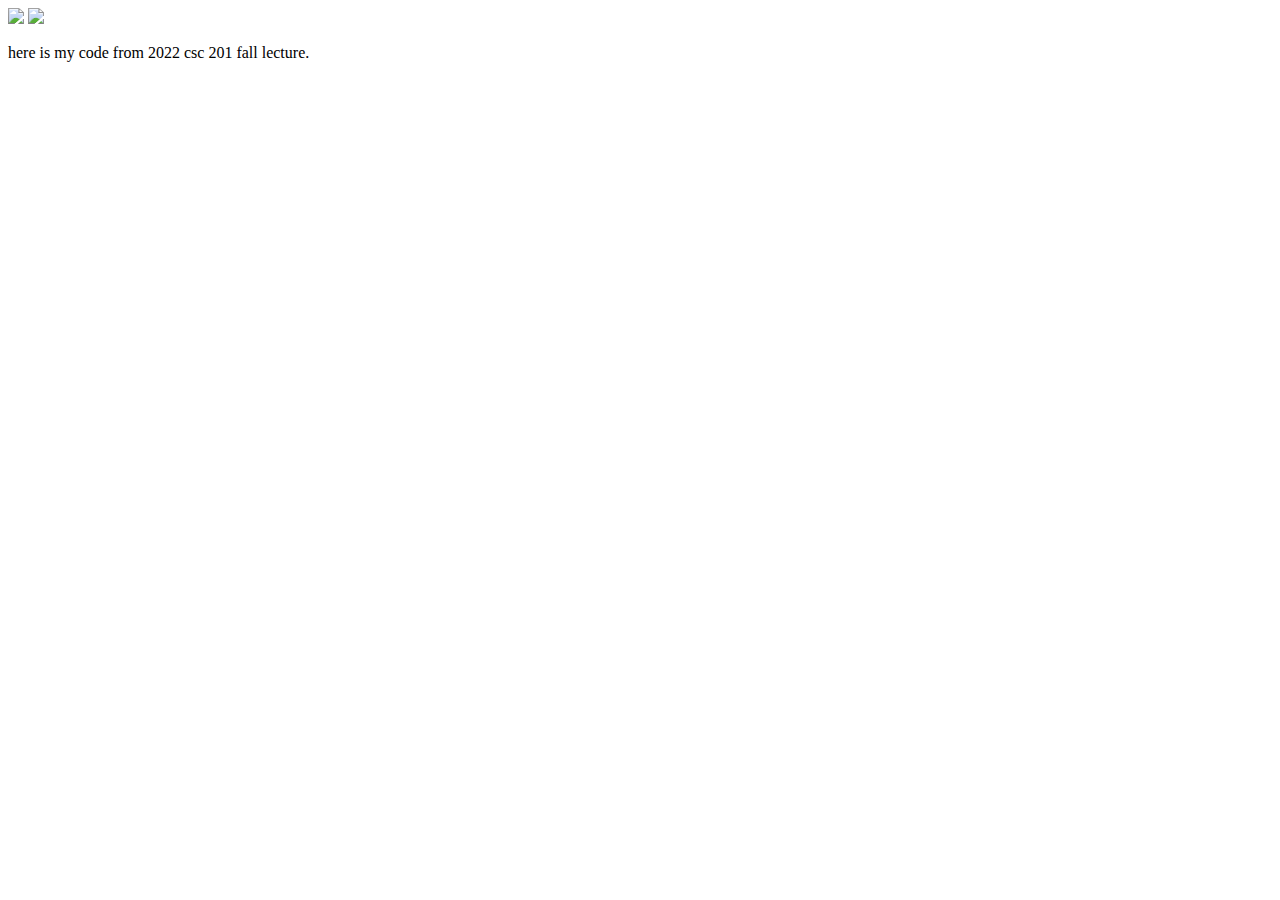
==== index.html @ 399bfbf0 "added more" ====
<!DOCTYPE HTML>
<html>
<head>
<style>
  #my element
    background: #FFFFF
</style>
<title> 1000 days of code </title>
</head>
 <body>
  <img src="1000 days of code.jpg">
  <table>
    <tr> 
      <a href="https://sites.google.com/uri.edu/gallagher-votingpartytrends/home?authuser=0"><img src = "csc 201.jpg"/></a>
  <p> here is my code from 2022 csc 201 fall lecture. </p>

    
 </body>
</html>
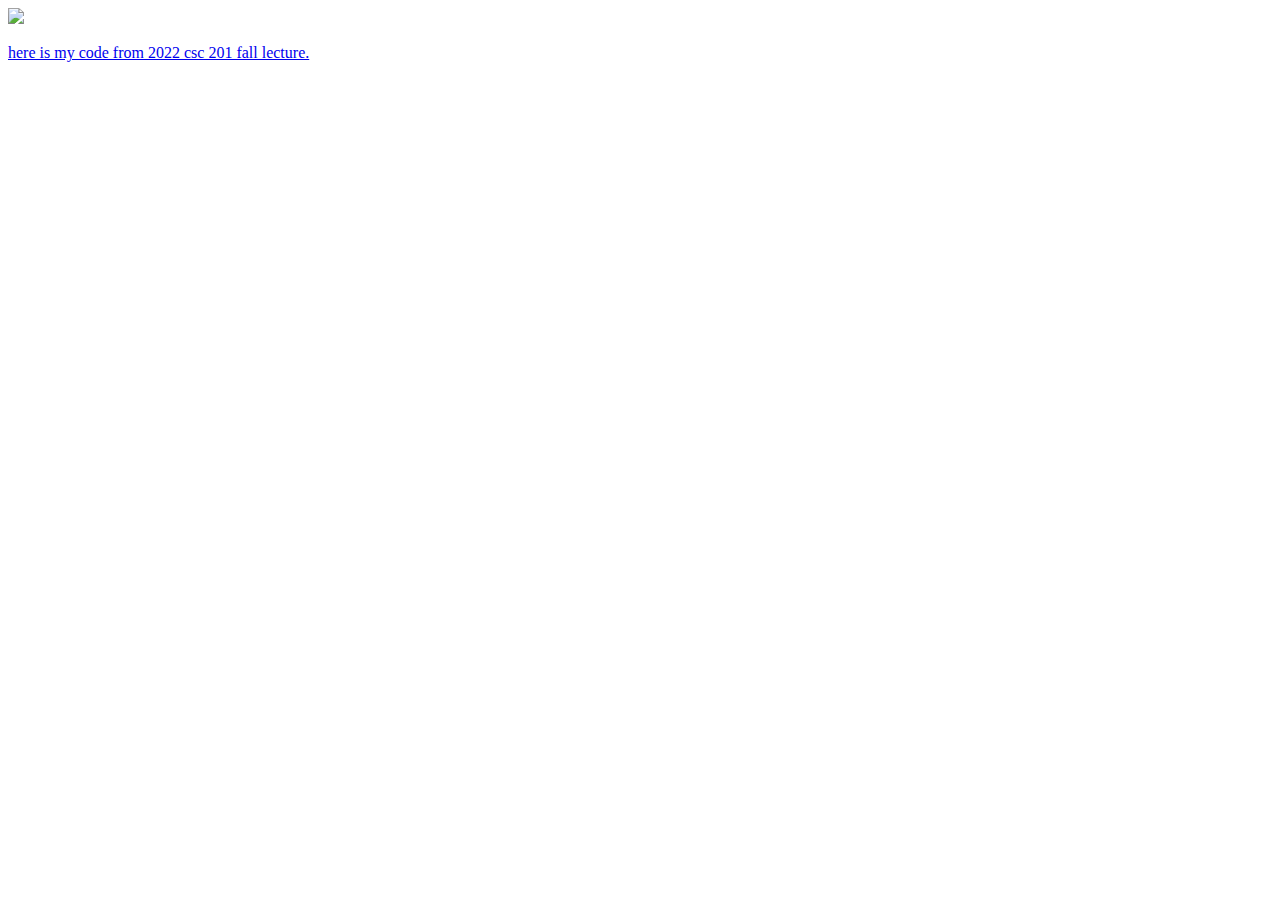
==== commit 9109f798: "added more" ====
--- a/index.html
+++ b/index.html
@@ -10,8 +10,8 @@
  <body>
   <img src="1000 days of code.jpg">
   <table>
-    <tr> 
-      <a href="https://sites.google.com/uri.edu/gallagher-votingpartytrends/home?authuser=0"><img src = "csc 201.jpg"/></a>
+    <tr> <br>
+      <a href="https://sites.google.com/uri.edu/gallcsc 201><img src = "csc 201"</a>
   <p> here is my code from 2022 csc 201 fall lecture. </p>
 
     
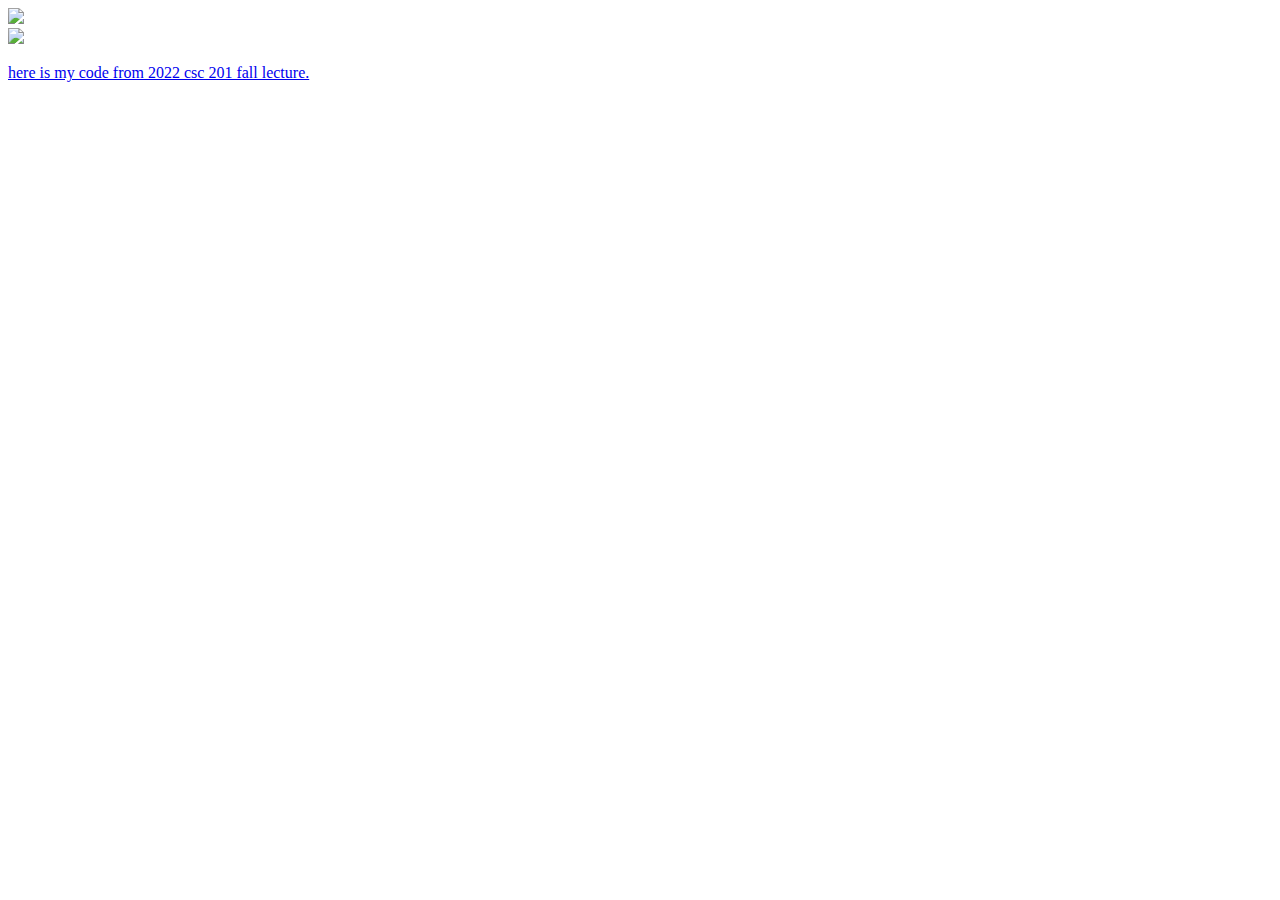
==== commit 4ea46b7b: "added more" ====
--- a/index.html
+++ b/index.html
@@ -11,7 +11,7 @@
   <img src="1000 days of code.jpg">
   <table>
     <tr> <br>
-      <a href="https://sites.google.com/uri.edu/gallcsc 201><img src = "csc 201"</a>
+      <a href="https://sites.google.com/uri.edu/gallagher-votingpartytrends/home"><img src= "csc 201"</a>
   <p> here is my code from 2022 csc 201 fall lecture. </p>
 
     
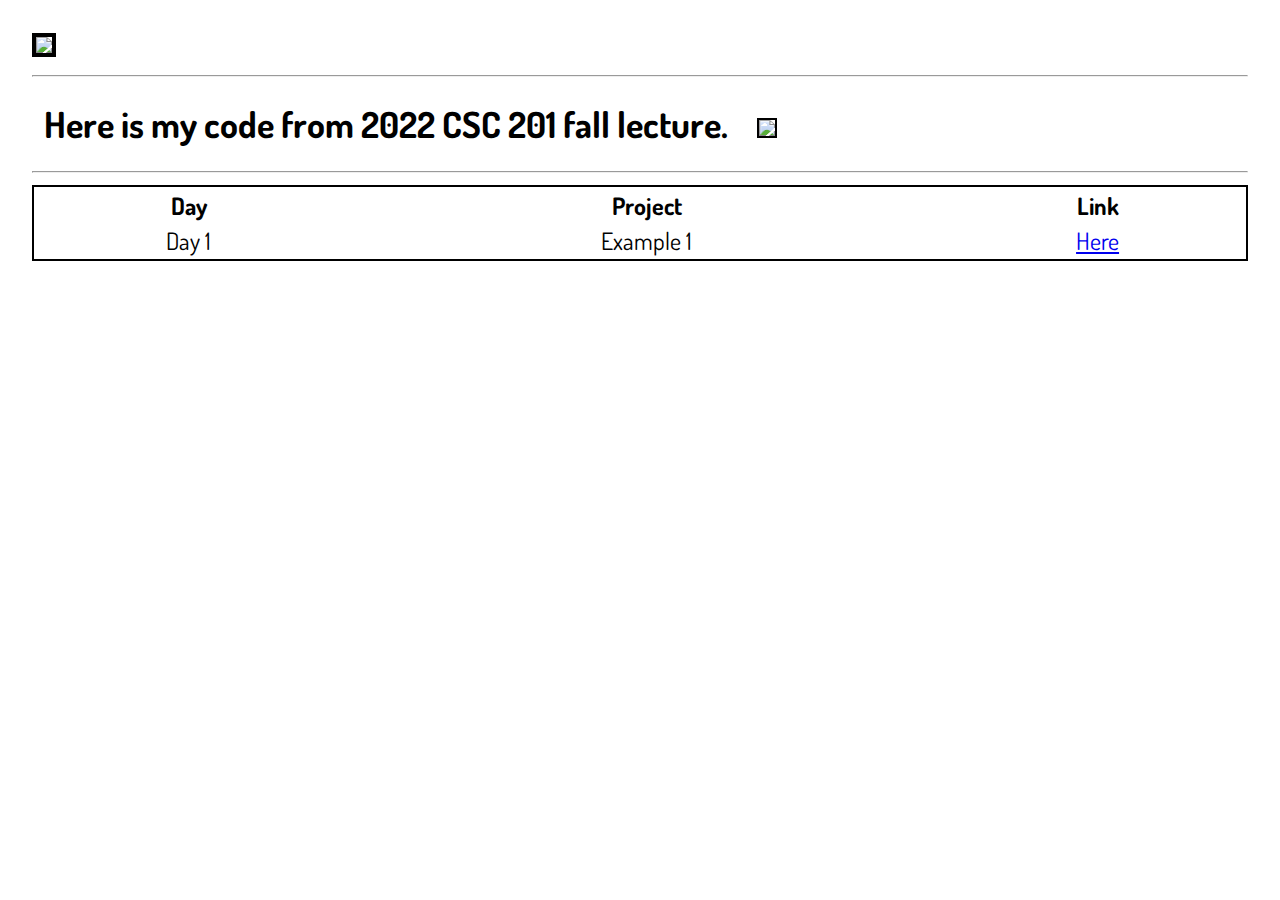
==== commit 1cf9494f: "Merge branch 'main' into main" ====
--- a/index.html
+++ b/index.html
@@ -1,19 +1,46 @@
 <!DOCTYPE HTML>
-<html>
+<html style="padding:1em;">
+
 <head>
+<title>1000 days of code</title>
+<link rel="stylesheet" href="main.css">
+<link rel="stylesheet" href="https://cdnjs.cloudflare.com/ajax/libs/font-awesome/6.2.1/css/all.min.css" integrity="sha512-MV7K8+y+gLIBoVD59lQIYicR65iaqukzvf/nwasF0nqhPay5w/9lJmVM2hMDcnK1OnMGCdVK+iQrJ7lzPJQd1w==" crossorigin="anonymous" referrerpolicy="no-referrer" />
 <style>
-  #my element
-    background: #FFFFF
+  @import url('https://fonts.googleapis.com/css2?family=Dosis&display=swap');
+  </style> 
 </style>
 <title> 1000 days of code </title>
 </head>
- <body>
-  <img src="1000 days of code.jpg">
+
+<header>
+  <img id="hdr-img" src="1000 days of code.jpg">
+</header>
+
+<hr>
+
+<body>
+<div style="display: inline-block; padding: .5em;">
+  <h2 style="display: inline;">Here is my code from 2022 CSC 201 fall lecture.</h2>
+  <p style="display: inline;" class="fa-solid fa-arrow-right fa-lg"></p>
+  <a style="display: inline;" href="https://sites.google.com/uri.edu/gallagher-votingpartytrends/home"><img style="width: 3em; border: .1em solid black; margin-left: 1em;" src= "csc.jpg"></a>
+</div>
+
+  <hr>
+
   <table>
-    <tr> <br>
-      <a href="https://sites.google.com/uri.edu/gallagher-votingpartytrends/home"><img src= "csc 201"</a>
-  <p> here is my code from 2022 csc 201 fall lecture. </p>
+    <thead>
+      <th>Day</th>
+      <th>Project</th>
+      <th>Link</th>
+    </thead>
+    <tbody>
+      <tr>
+        <td>Day 1</td>
+        <td>Example 1</td>
+        <td><a href="#">Here</a></td>
+      </tr>
+    </tbody>
+  </table>
+</body>
 
-    
- </body>
-</html>
+</html>--- a/main.css
+++ b/main.css
@@ -0,0 +1,17 @@
+html {
+    background-color: rgb(255, 255, 255);
+    font-family: 'Dosis';
+    font-size: 1.5em;
+}
+
+#hdr-img {
+    width: 100%;
+    border: .2em solid black;
+    border-style: solid;
+}
+
+table {
+    width:100%;
+    border: .1em solid black;
+    text-align: center;
+}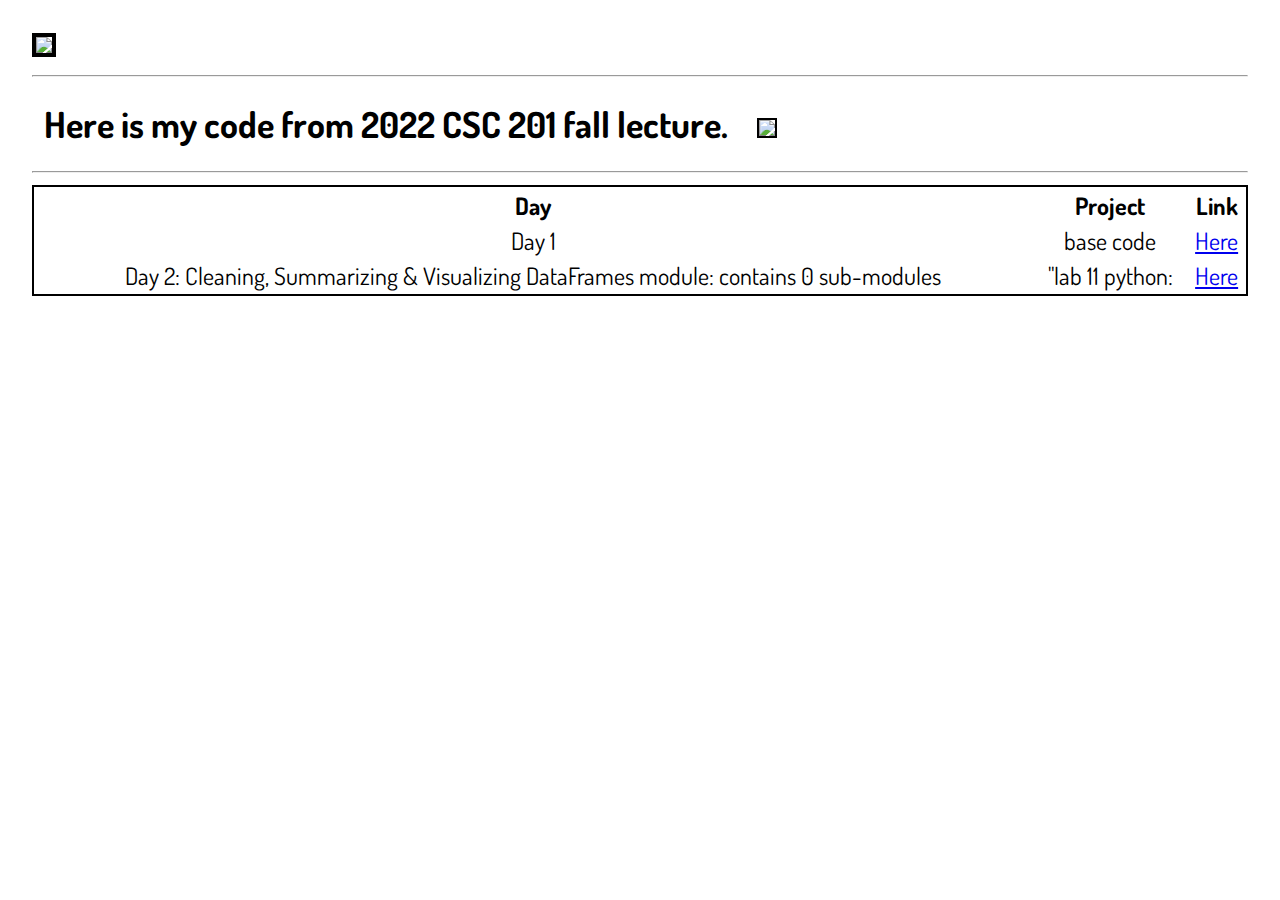
==== commit 2e3533c7: "Update to latest (#1)" ====
--- a/index.html
+++ b/index.html
@@ -36,8 +36,13 @@
     <tbody>
       <tr>
         <td>Day 1</td>
-        <td>Example 1</td>
-        <td><a href="#">Here</a></td>
+        <td>base code</td>
+        <td><a href="https://github.com/bunnydarling/bunny_darling.io/blob/main/index.html">Here</a></td>
+      </tr>
+      <tr>
+        <td>Day 2: Cleaning, Summarizing & Visualizing DataFrames module: contains 0 sub-modules</td>
+        <td> "lab 11 python: </td>
+        <td><a href="https://github.com/bunnydarling/bunny_darling.io/blob/main/lab.py">Here</a></td>
       </tr>
     </tbody>
   </table>
